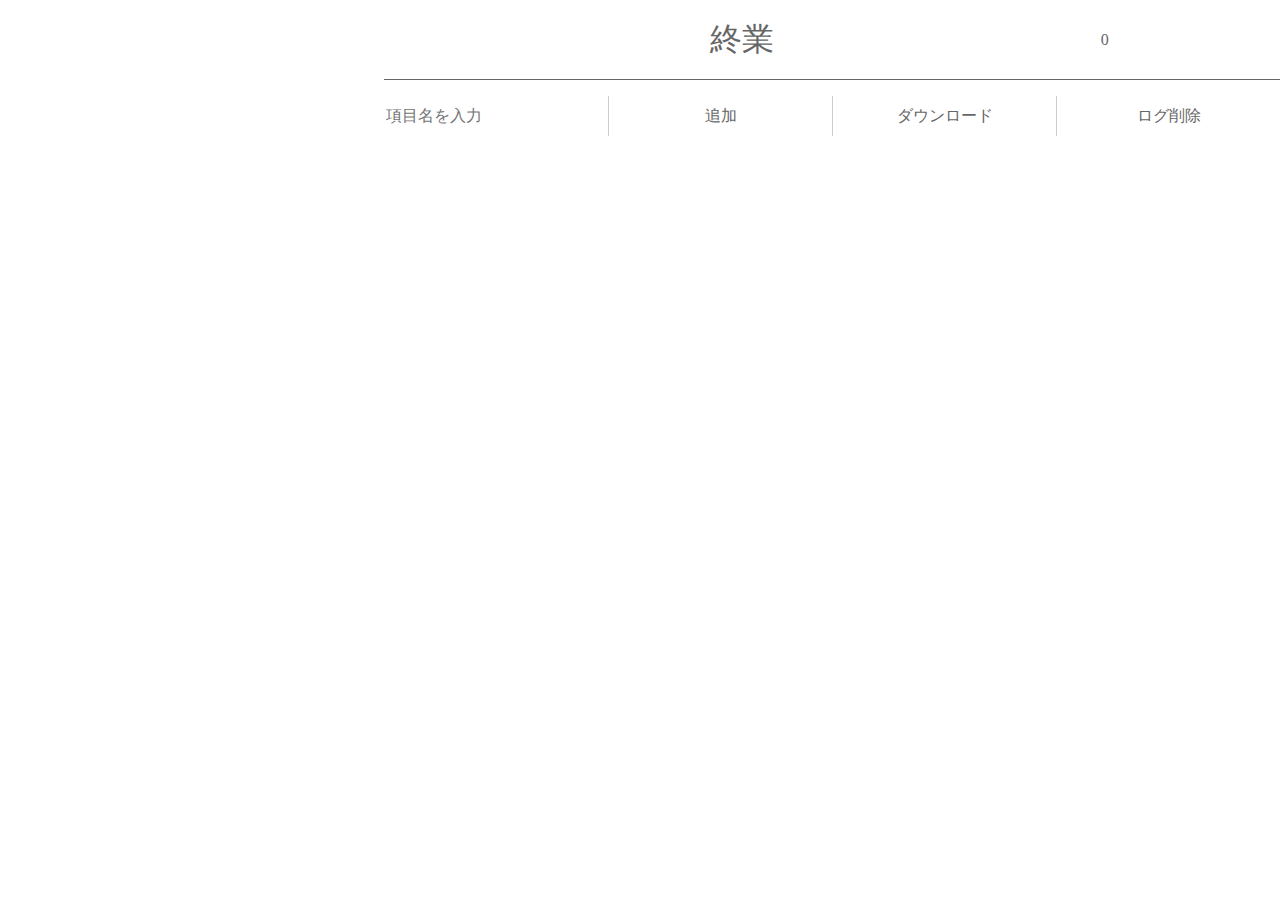
==== index.html @ f2282e73 "fix: & nbsp; がデフォルト値として大きすぎた" ====
<!doctype html>
<html lang="ja">
<head>
	<meta charset="UTF-8" />
	<title>Work Time Logger</title>
    <link rel="stylesheet" type="text/css" href="style.css">
    <script src="functions.js"></script>
</head>
<body>
  <div id="contents">
    <div id="logs">
      <table id="log_table">
      </table>
    </div>
    <div id="controls">
      <div id="items"> 
        <div id="item0" class="item">
          <input type="radio" name="kind" id="radio0"><label for="radio0" class="label" id="label0">終業</label><label for="radio0" class="delete version" id="delete0">0</label>
        </div>
      </div>
      <div id="control-panel">
        <ul class="controls">
          <li class="control"><input id="input_box" type="text" name="item_name" placeholder="項目名を入力"></li>
          <li class="control" onclick="addItem()">追加</li>
          <li class="control" onclick="saveLog()">ダウンロード</li>
          <li class="control" onclick="deleteLog()">ログ削除</li>
        </ul>
      </div>
    </div>
  </div>
  <script>init();</script>
</body>
</html>
---- style.css ----
html, body {
  height: 100vh;
  width: 100vw;
  margin: 0;
  -ms-touch-action: manipulation;
  touch-action: manipulation;
}

#input_box {
  width: 100%;
  height: 1.5em;
  vertical-align : middle;
  border: none;
  box-sizing: border-box;
  font-size: 1em;
  overflow:hidden;
}

#contents {
  position: relative;
  height: 100vh;
  width: 100vw;
  overflow: hidden;
}

#logs {
  float: left;
  width: 30vw;
  border-right: 1px solid bray; 
  overflow-y: auto;
  height: 100vh;
}

#controls {
  float: right;
  width: 70vw;
  overflow-y: auto;
}

.controls {
  display: table;
  table-layout: fixed;
  text-align: center;
  vertical-align: middle;
  width: 100%;
  padding: 0px;
}
.control {
  display: table-cell;
  text-align: center;
  vertical-align: middle;
  padding: 0.5em 0;
  color: #666;
  text-decoration: none;
  font-size: 1em;
}
.control + .control {
    border-left: 1px solid #CCC;
}

.item {
  display: table;
  width: 100%;
  height: 5em;
}

input[type="radio"] {
	display: none;
}

input[type="radio"]:checked + .label {
  background-color: #58D3F7;
}

input[type="radio"]:checked + .label + .delete {
  background-color: #58D3F7;
}

.label {
  color: #666;
  display: table-cell;
  text-align: center;
  vertical-align: middle;
  font-size: 2em;
  border-bottom: 1px solid #666;
  width: 80%;
  height: 100%;
}

.delete {
  color: #666;
  display: table-cell;
  text-align: center;
  vertical-align: middle;
  font-size: 2em;
  border-bottom: 1px solid #666;
  width: 20%;
  height: 100%;
}

.version  {
  text-align: left;
  font-size: 1em;
}
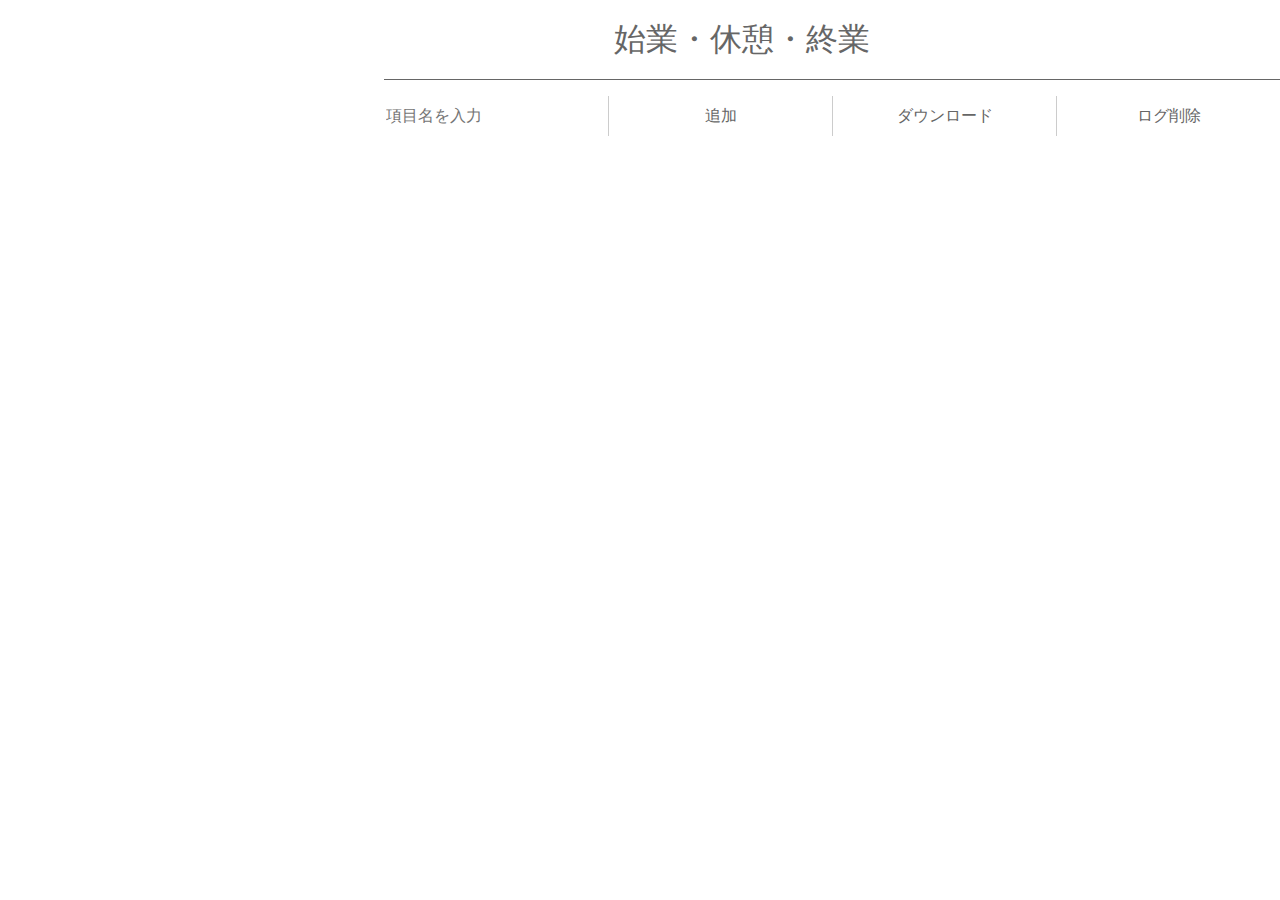
==== commit cc565d8a: "feat: 集計機能の追加" ====
--- a/index.html
+++ b/index.html
@@ -9,13 +9,21 @@
 <body>
   <div id="contents">
     <div id="logs">
-      <table id="log_table">
-      </table>
+      <div id="log">
+        <table>
+          <tbody id="log_table"></tbody>
+        </table>
+      </div>
+      <div id="footer">
+        <table>
+          <tbody id="sum_table"></tbody>
+        </table>
+      </div>
     </div>
     <div id="controls">
       <div id="items"> 
         <div id="item0" class="item">
-          <input type="radio" name="kind" id="radio0"><label for="radio0" class="label" id="label0">終業</label><label for="radio0" class="delete version" id="delete0">0</label>
+          <input type="radio" name="kind" id="radio0"><label for="radio0" class="label" id="label0">始業・休憩・終業</label><label for="radio0" class="delete version" id="delete0"></label>
         </div>
       </div>
       <div id="control-panel">
--- a/style.css
+++ b/style.css
@@ -2,8 +2,6 @@
   height: 100vh;
   width: 100vw;
   margin: 0;
-  -ms-touch-action: manipulation;
-  touch-action: manipulation;
 }
 
 #input_box {
@@ -32,9 +30,24 @@
 }
 
 #controls {
-  float: right;
+  float: left;
   width: 70vw;
+  height: 100vh;
   overflow-y: auto;
+}
+
+#footer {
+	position: absolute;
+  bottom: 0;
+  height: 200px;
+  overflow: scroll;
+  width: 30vw;
+}
+
+#log {
+  height: calc(100% - 200px);
+  overflow: scroll;
+  width: 30vw;
 }
 
 .controls {
@@ -102,4 +115,3 @@
   text-align: left;
   font-size: 1em;
 }
-
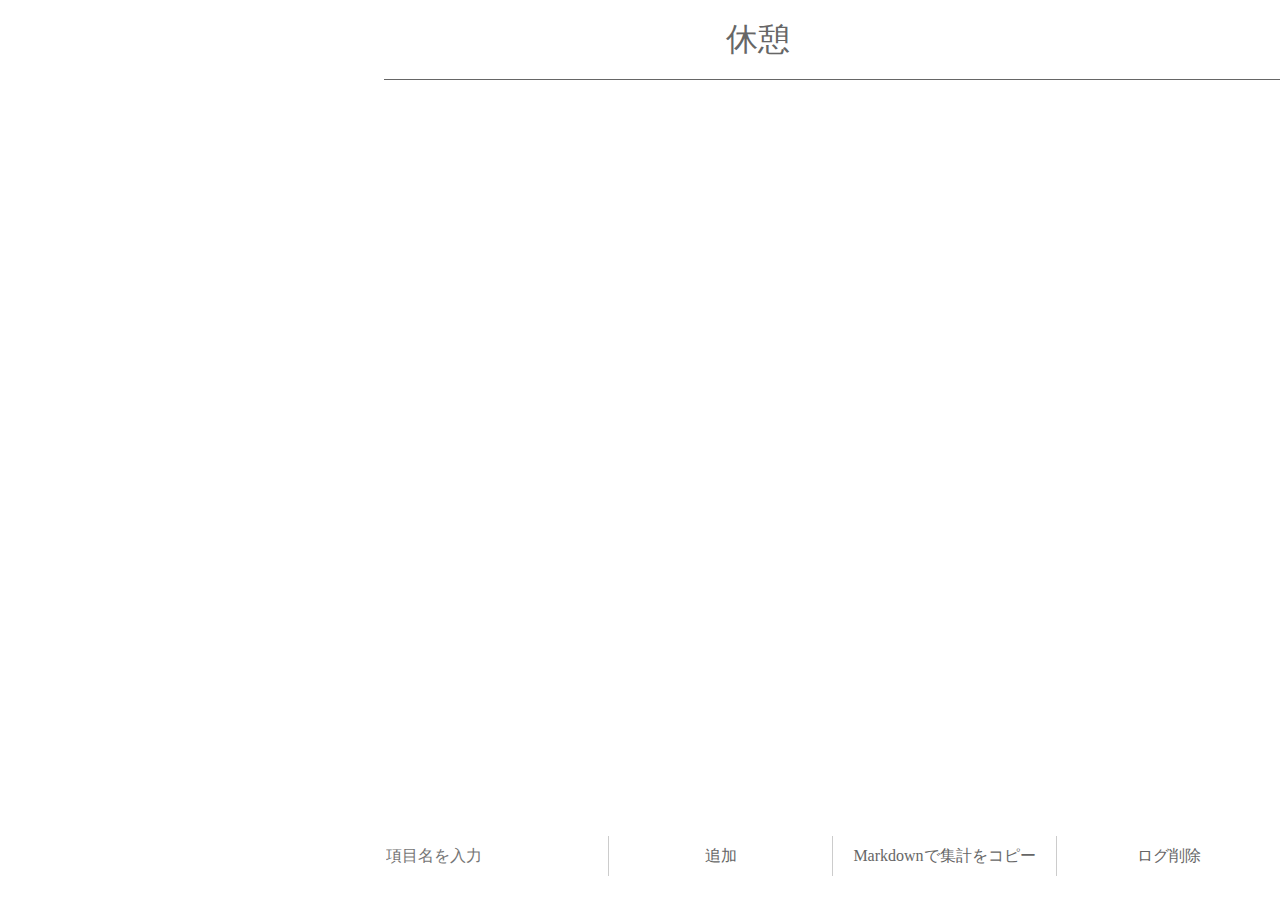
==== commit 0c54c700: "feat: ①ログをプレーンテキストに変更、②保存ボタンを廃止、③ Markdownで集計をコピーボタンを追加" ====
--- a/index.html
+++ b/index.html
@@ -9,10 +9,7 @@
 <body>
   <div id="contents">
     <div id="logs">
-      <div id="log">
-        <table>
-          <tbody id="log_table"></tbody>
-        </table>
+      <div id="log" contenteditable="true">
       </div>
       <div id="footer">
         <table>
@@ -23,14 +20,15 @@
     <div id="controls">
       <div id="items"> 
         <div id="item0" class="item">
-          <input type="radio" name="kind" id="radio0"><label for="radio0" class="label" id="label0">始業・休憩・終業</label><label for="radio0" class="delete version" id="delete0"></label>
+          <input type="radio" name="kind" id="radio0"><label for="radio0" class="label" id="label0">　休憩</label><label for="radio0" class="delete version" id="delete0"></label>
         </div>
       </div>
       <div id="control-panel">
         <ul class="controls">
           <li class="control"><input id="input_box" type="text" name="item_name" placeholder="項目名を入力"></li>
           <li class="control" onclick="addItem()">追加</li>
-          <li class="control" onclick="saveLog()">ダウンロード</li>
+          <!-- <li class="control" onclick="saveLog()">ダウンロード</li> -->
+          <li class="control" onclick="copyResult()">Markdownで集計をコピー</li>
           <li class="control" onclick="deleteLog()">ログ削除</li>
         </ul>
       </div>
@@ -38,4 +36,4 @@
   </div>
   <script>init();</script>
 </body>
-</html>+</html>
--- a/style.css
+++ b/style.css
@@ -40,14 +40,27 @@
 	position: absolute;
   bottom: 0;
   height: 200px;
-  overflow: scroll;
+  overflow-y: scroll;
+  overflow-x: hidden;
   width: 30vw;
 }
 
 #log {
-  height: calc(100% - 200px);
-  overflow: scroll;
+  height: calc(100% - 200px - 1em);
   width: 30vw;
+  overflow-y: scroll;
+  overflow-x: hidden;
+}
+
+#items {
+  height: calc(100% - 5em);
+  overflow-y: scroll;
+}
+
+#control-panel {
+  height: 5em;
+  position: absolute;
+  bottom: 0;
 }
 
 .controls {
@@ -64,6 +77,16 @@
   vertical-align: middle;
   padding: 0.5em 0;
   color: #666;
+  text-decoration: none;
+  font-size: 1em;
+}
+.control:active {
+  display: table-cell;
+  text-align: center;
+  vertical-align: middle;
+  padding: 0.5em 0;
+  color: #666;
+  background-color: #CCC;
   text-decoration: none;
   font-size: 1em;
 }
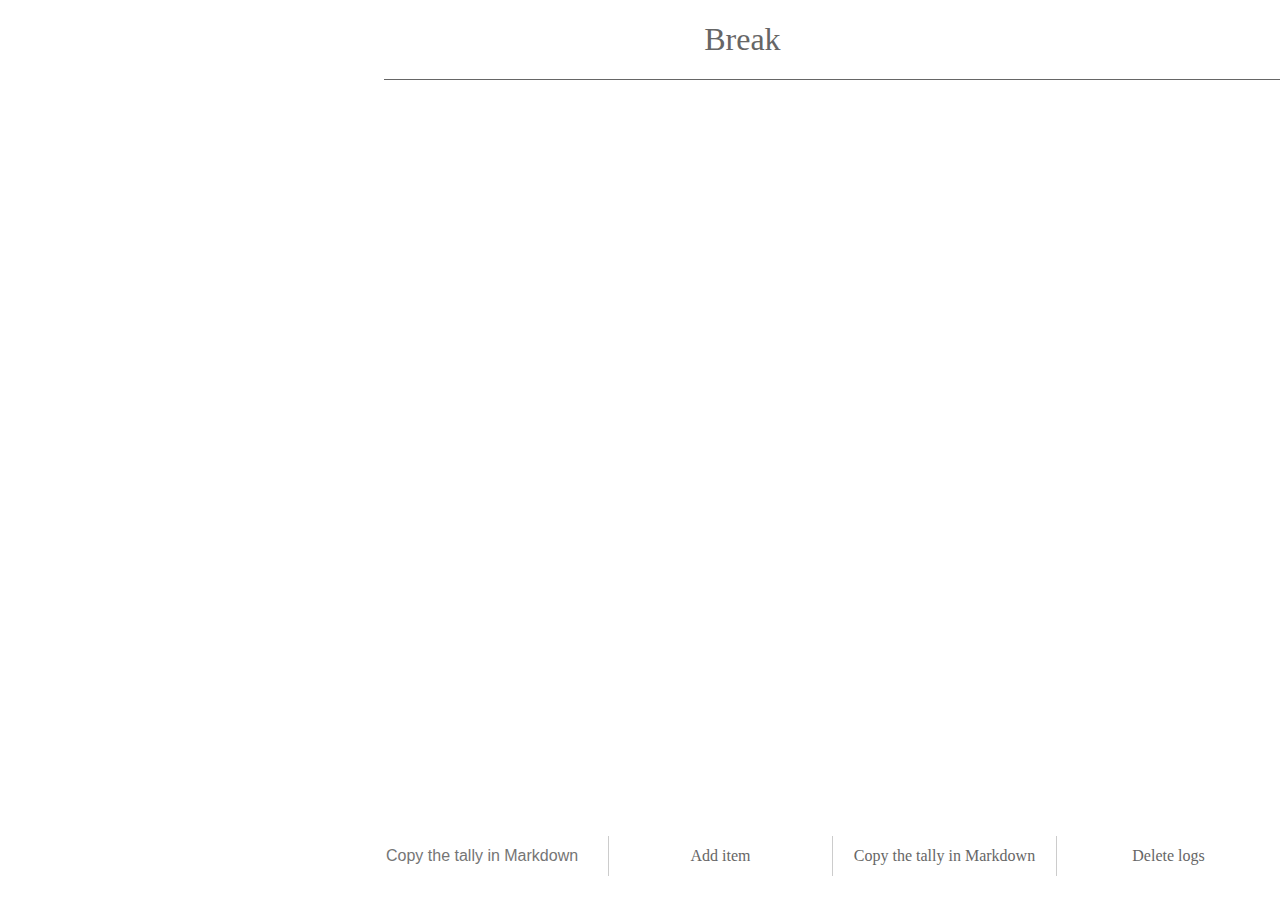
==== commit 2eacf7f6: "improve: 項目追加が保存されない不具合を解決＆多言語化" ====
--- a/index.html
+++ b/index.html
@@ -1,39 +1,42 @@
 <!doctype html>
-<html lang="ja">
+<html>
+
 <head>
-	<meta charset="UTF-8" />
-	<title>Work Time Logger</title>
+    <meta charset="UTF-8" />
+    <title>Work Time Logger</title>
     <link rel="stylesheet" type="text/css" href="style.css">
     <script src="functions.js"></script>
 </head>
+
 <body>
-  <div id="contents">
-    <div id="logs">
-      <div id="log" contenteditable="true">
-      </div>
-      <div id="footer">
-        <table>
-          <tbody id="sum_table"></tbody>
-        </table>
-      </div>
+    <div id="contents">
+        <div id="logs">
+            <div id="log" contenteditable="true">
+            </div>
+            <div id="footer">
+                <table>
+                    <tbody id="sum_table"></tbody>
+                </table>
+            </div>
+        </div>
+        <div id="controls">
+            <div id="items">
+                <div id="item0" class="item">
+                    <input type="radio" name="kind" id="radio0"><label for="radio0" class="label"
+                        id="label0" data-translate="Break"></label><label for="radio0" class="delete version" id="delete0"></label>
+                </div>
+            </div>
+            <div id="control-panel">
+                <ul class="controls">
+                    <li class="control"><input id="input_box" type="text" name="item_name" placeholder="項目名を入力"></li>
+                    <li class="control" onclick="addItem()" data-translate="Add item">追加</li>
+                    <!-- <li class="control" onclick="saveLog()">ダウンロード</li> -->
+                    <li class="control" onclick="copyResult()" data-translate="Copy in Markdown">Markdownで集計をコピー</li>
+                    <li class="control" onclick="deleteLog()" data-translate="Delete logs">ログ削除</li>
+                </ul>
+            </div>
+        </div>
     </div>
-    <div id="controls">
-      <div id="items"> 
-        <div id="item0" class="item">
-          <input type="radio" name="kind" id="radio0"><label for="radio0" class="label" id="label0">　休憩</label><label for="radio0" class="delete version" id="delete0"></label>
-        </div>
-      </div>
-      <div id="control-panel">
-        <ul class="controls">
-          <li class="control"><input id="input_box" type="text" name="item_name" placeholder="項目名を入力"></li>
-          <li class="control" onclick="addItem()">追加</li>
-          <!-- <li class="control" onclick="saveLog()">ダウンロード</li> -->
-          <li class="control" onclick="copyResult()">Markdownで集計をコピー</li>
-          <li class="control" onclick="deleteLog()">ログ削除</li>
-        </ul>
-      </div>
-    </div>
-  </div>
-  <script>init();</script>
 </body>
+
 </html>
--- a/style.css
+++ b/style.css
@@ -1,140 +1,144 @@
-html, body {
-  height: 100vh;
-  width: 100vw;
-  margin: 0;
+html,
+body {
+    height: 100vh;
+    width : 100vw;
+    margin: 0;
 }
 
 #input_box {
-  width: 100%;
-  height: 1.5em;
-  vertical-align : middle;
-  border: none;
-  box-sizing: border-box;
-  font-size: 1em;
-  overflow:hidden;
+    width         : 100%;
+    height        : 1.5em;
+    vertical-align: middle;
+    border        : none;
+    box-sizing    : border-box;
+    font-size     : 1em;
+    overflow      : hidden;
 }
 
 #contents {
-  position: relative;
-  height: 100vh;
-  width: 100vw;
-  overflow: hidden;
+    position: relative;
+    height  : 100vh;
+    width   : 100vw;
+    overflow: hidden;
 }
 
 #logs {
-  float: left;
-  width: 30vw;
-  border-right: 1px solid bray; 
-  overflow-y: auto;
-  height: 100vh;
+    float       : left;
+    width       : 30vw;
+    border-right: 1px solid bray;
+    overflow-y  : auto;
+    height      : 100vh;
 }
 
 #controls {
-  float: left;
-  width: 70vw;
-  height: 100vh;
-  overflow-y: auto;
+    float     : left;
+    width     : 70vw;
+    height    : 100vh;
+    overflow-y: auto;
 }
 
 #footer {
-	position: absolute;
-  bottom: 0;
-  height: 200px;
-  overflow-y: scroll;
-  overflow-x: hidden;
-  width: 30vw;
+    position  : absolute;
+    bottom    : 0;
+    height    : 200px;
+    overflow-y: scroll;
+    overflow-x: hidden;
+    width     : 30vw;
 }
 
 #log {
-  height: calc(100% - 200px - 1em);
-  width: 30vw;
-  overflow-y: scroll;
-  overflow-x: hidden;
+    height    : calc(100% - 200px - 1em);
+    width     : 30vw;
+    overflow-y: scroll;
+    overflow-x: hidden;
 }
 
 #items {
-  height: calc(100% - 5em);
-  overflow-y: scroll;
+    height    : calc(100% - 5em);
+    overflow-y: scroll;
 }
 
 #control-panel {
-  height: 5em;
-  position: absolute;
-  bottom: 0;
+    height  : 5em;
+    position: absolute;
+    bottom  : 0;
 }
 
 .controls {
-  display: table;
-  table-layout: fixed;
-  text-align: center;
-  vertical-align: middle;
-  width: 100%;
-  padding: 0px;
+    display       : table;
+    table-layout  : fixed;
+    text-align    : center;
+    vertical-align: middle;
+    width         : 100%;
+    padding       : 0px;
 }
+
 .control {
-  display: table-cell;
-  text-align: center;
-  vertical-align: middle;
-  padding: 0.5em 0;
-  color: #666;
-  text-decoration: none;
-  font-size: 1em;
+    display        : table-cell;
+    text-align     : center;
+    vertical-align : middle;
+    padding        : 0.5em 0;
+    color          : #666;
+    text-decoration: none;
+    font-size      : 1em;
 }
+
 .control:active {
-  display: table-cell;
-  text-align: center;
-  vertical-align: middle;
-  padding: 0.5em 0;
-  color: #666;
-  background-color: #CCC;
-  text-decoration: none;
-  font-size: 1em;
+    display         : table-cell;
+    text-align      : center;
+    vertical-align  : middle;
+    padding         : 0.5em 0;
+    color           : #666;
+    background-color: #CCC;
+    text-decoration : none;
+    font-size       : 1em;
 }
-.control + .control {
+
+.control+.control {
     border-left: 1px solid #CCC;
 }
 
 .item {
-  display: table;
-  width: 100%;
-  height: 5em;
+    display: table;
+    width  : 100%;
+    height : 5em;
 }
 
 input[type="radio"] {
-	display: none;
+    display: none;
 }
 
-input[type="radio"]:checked + .label {
-  background-color: #58D3F7;
+input[type="radio"]:checked+.label {
+    background-color: #58D3F7;
 }
 
-input[type="radio"]:checked + .label + .delete {
-  background-color: #58D3F7;
+input[type="radio"]:checked+.label+.delete {
+    background-color: #58D3F7;
 }
 
 .label {
-  color: #666;
-  display: table-cell;
-  text-align: center;
-  vertical-align: middle;
-  font-size: 2em;
-  border-bottom: 1px solid #666;
-  width: 80%;
-  height: 100%;
+    color         : #666;
+    display       : table-cell;
+    text-align    : center;
+    vertical-align: middle;
+    font-size     : 2em;
+    border-bottom : 1px solid #666;
+    width         : 80%;
+    height        : 100%;
 }
 
 .delete {
-  color: #666;
-  display: table-cell;
-  text-align: center;
-  vertical-align: middle;
-  font-size: 2em;
-  border-bottom: 1px solid #666;
-  width: 20%;
-  height: 100%;
+    color         : #666;
+    display       : table-cell;
+    text-align    : center;
+    vertical-align: middle;
+    font-size     : 2em;
+    border-bottom : 1px solid #666;
+    width         : 20%;
+    height        : 100%;
 }
 
-.version  {
-  text-align: left;
-  font-size: 1em;
+.version {
+    text-align: left;
+    font-size : 1em;
 }
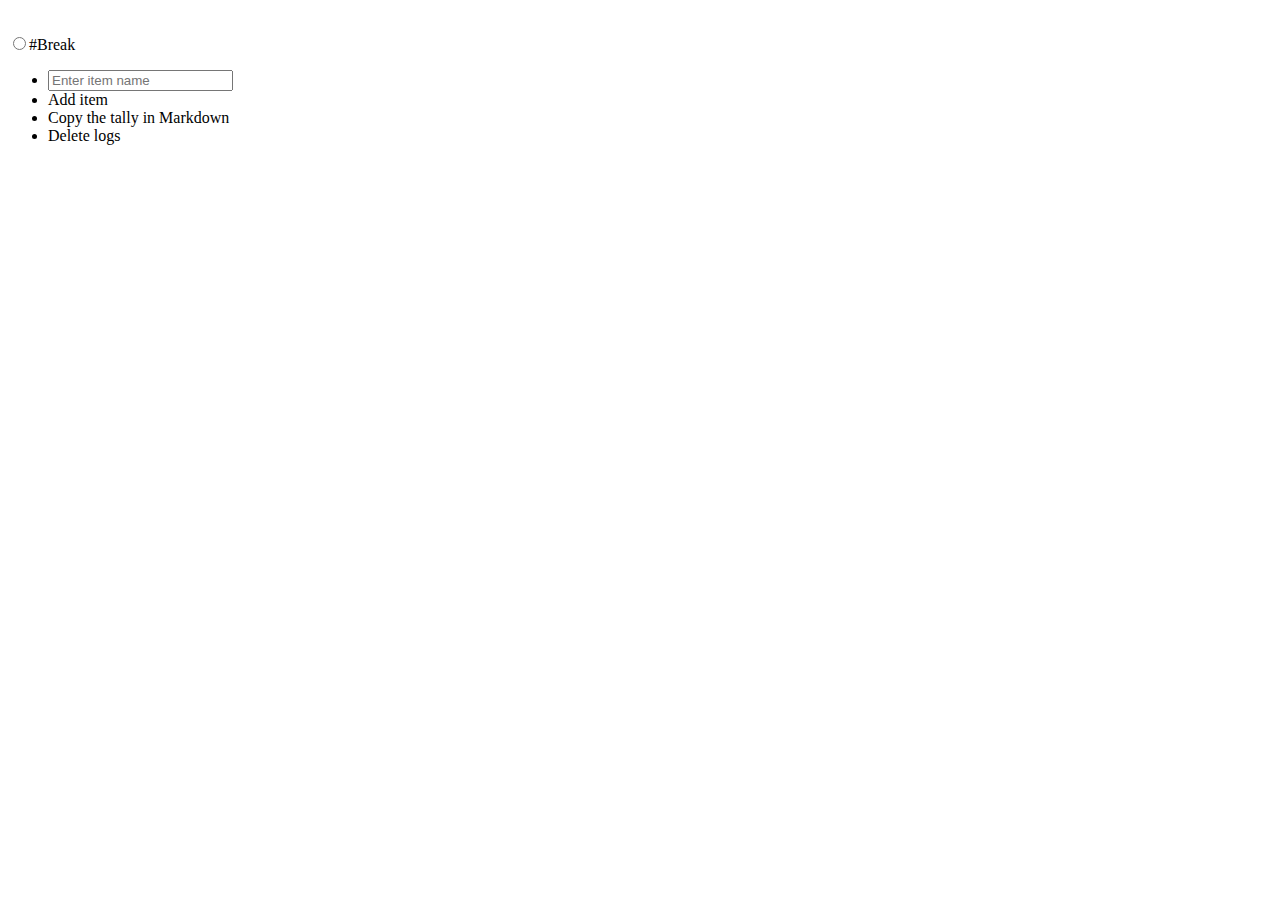
==== commit 19325c19: "improve: 多言語化クラスをモジュール化" ====
--- a/index.html
+++ b/index.html
@@ -4,8 +4,8 @@
 <head>
     <meta charset="UTF-8" />
     <title>Work Time Logger</title>
-    <link rel="stylesheet" type="text/css" href="style.css">
-    <script src="functions.js"></script>
+    <link rel="stylesheet" type="text/css" href="css/style.css">
+    <script src="js/main.js" type="module"></script>
 </head>
 
 <body>
@@ -29,10 +29,10 @@
             <div id="control-panel">
                 <ul class="controls">
                     <li class="control"><input id="input_box" type="text" name="item_name" placeholder="項目名を入力"></li>
-                    <li class="control" onclick="addItem()" data-translate="Add item">追加</li>
+                    <li class="control" id="add_item" data-translate="Add item">追加</li>
                     <!-- <li class="control" onclick="saveLog()">ダウンロード</li> -->
-                    <li class="control" onclick="copyResult()" data-translate="Copy in Markdown">Markdownで集計をコピー</li>
-                    <li class="control" onclick="deleteLog()" data-translate="Delete logs">ログ削除</li>
+                    <li class="control" id="copy_result" data-translate="Copy in Markdown">Markdownで集計をコピー</li>
+                    <li class="control" id="delete_log" data-translate="Delete logs">ログ削除</li>
                 </ul>
             </div>
         </div>
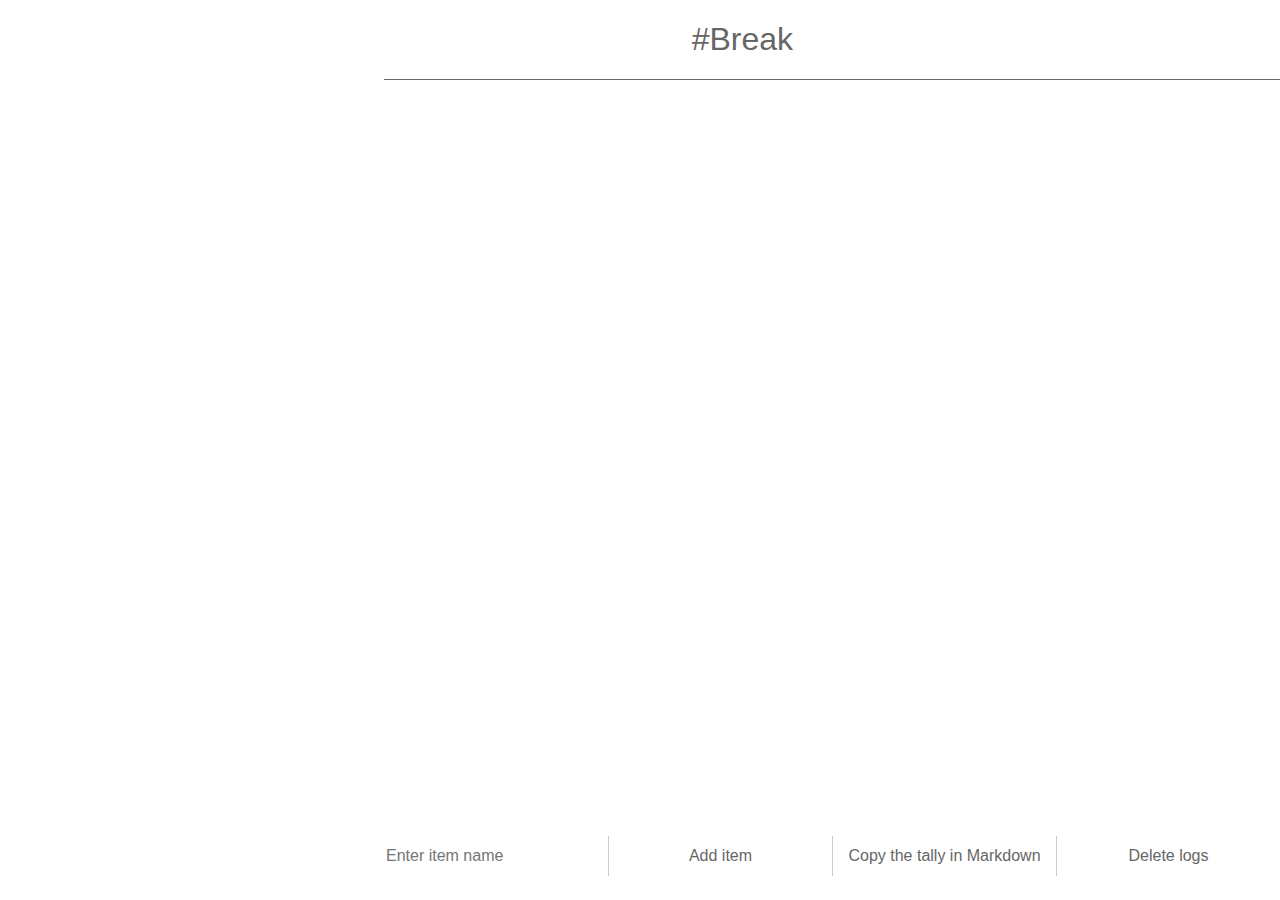
==== commit 0e73eb90: "add: favicon & OGP data." ====
--- a/index.html
+++ b/index.html
@@ -4,6 +4,18 @@
 <head>
     <meta charset="UTF-8" />
     <title>Work Time Logger</title>
+
+    <link rel="apple-touch-icon" href="./img/logo.png">
+    <link rel="icon" href="./img/logo.png">
+
+	<meta property="og:description" content="Record the task name and time. The tally can be copied in Markdown.">
+	<meta property="og:title" content="Work Time Logger">
+	<meta property="og:image" content="idao80.github.io/WorkTimeLogger/img/logo.png">
+	<meta property="og:image:width" content="512">
+	<meta property="og:image:height" content="512">
+	<meta property="og:type" content="website">
+	<meta property="og:url" content="https://hidao80.github.io/WorkTimeLogger/">
+
     <link rel="stylesheet" type="text/css" href="css/style.css">
     <script src="js/main.js" type="module"></script>
 </head>
--- a/css/style.css
+++ b/css/style.css
@@ -0,0 +1,162 @@
+html,
+body {
+    height: 100vh;
+    width : 100vw;
+    margin: 0;
+    font-family: sans-serif;
+}
+
+#input_box {
+    width         : 100%;
+    height        : 1.5em;
+    vertical-align: middle;
+    border        : none;
+    box-sizing    : border-box;
+    font-size     : 1em;
+    overflow      : hidden;
+}
+
+#contents {
+    position: relative;
+    height  : 100vh;
+    width   : 100vw;
+    overflow: hidden;
+}
+
+#logs {
+    float       : left;
+    width       : 30vw;
+    border-right: 1px solid bray;
+    overflow-y  : auto;
+    height      : 100vh;
+}
+
+#controls {
+    float     : left;
+    width     : 70vw;
+    height    : 100vh;
+    overflow-y: auto;
+}
+
+#footer {
+    position  : absolute;
+    bottom    : 0;
+    height    : 200px;
+    overflow-y: scroll;
+    overflow-x: hidden;
+    width     : 30vw;
+}
+
+#log {
+    height    : calc(100% - 200px - 1em);
+    width     : 30vw;
+    overflow-y: scroll;
+    overflow-x: hidden;
+}
+
+#items {
+    height    : calc(100% - 5em);
+    overflow-y: scroll;
+}
+
+#control-panel {
+    height  : 5em;
+    position: absolute;
+    bottom  : 0;
+}
+
+.controls {
+    display       : table;
+    table-layout  : fixed;
+    text-align    : center;
+    vertical-align: middle;
+    width         : 100%;
+    padding       : 0px;
+}
+
+.control {
+    display        : table-cell;
+    text-align     : center;
+    vertical-align : middle;
+    padding        : 0.5em 0;
+    color          : #666;
+    text-decoration: none;
+    font-size      : 1em;
+}
+
+.control:active {
+    display         : table-cell;
+    text-align      : center;
+    vertical-align  : middle;
+    padding         : 0.5em 0;
+    color           : #666;
+    background-color: #CCC;
+    text-decoration : none;
+    font-size       : 1em;
+}
+
+.control+.control {
+    border-left: 1px solid #CCC;
+}
+
+.item {
+    display: table;
+    width  : 100%;
+    height : 5em;
+}
+
+input[type="radio"] {
+    display: none;
+}
+
+input[type="radio"]:checked+.label {
+    background-color: #58D3F7;
+}
+
+input[type="radio"]:checked+.label+.delete {
+    background-color: #58D3F7;
+}
+
+.label {
+    color         : #666;
+    display       : table-cell;
+    text-align    : center;
+    vertical-align: middle;
+    font-size     : 2em;
+    border-bottom : 1px solid #666;
+    width         : 80%;
+    height        : 100%;
+}
+
+.delete {
+    color         : #666;
+    display       : table-cell;
+    text-align    : center;
+    vertical-align: middle;
+    font-size     : 2em;
+    border-bottom : 1px solid #666;
+    width         : 20%;
+    height        : 100%;
+}
+
+.version {
+    text-align: left;
+    font-size : 1em;
+}
+
+table {
+    width: 100%;
+    border-spacing: 0;
+}
+
+tr:nth-child(2n) {
+    background-color: #eee;
+}
+
+td:nth-child(2) {
+    text-align: right;
+}
+
+td::after {
+    content: " " attr(data-unit);
+}
